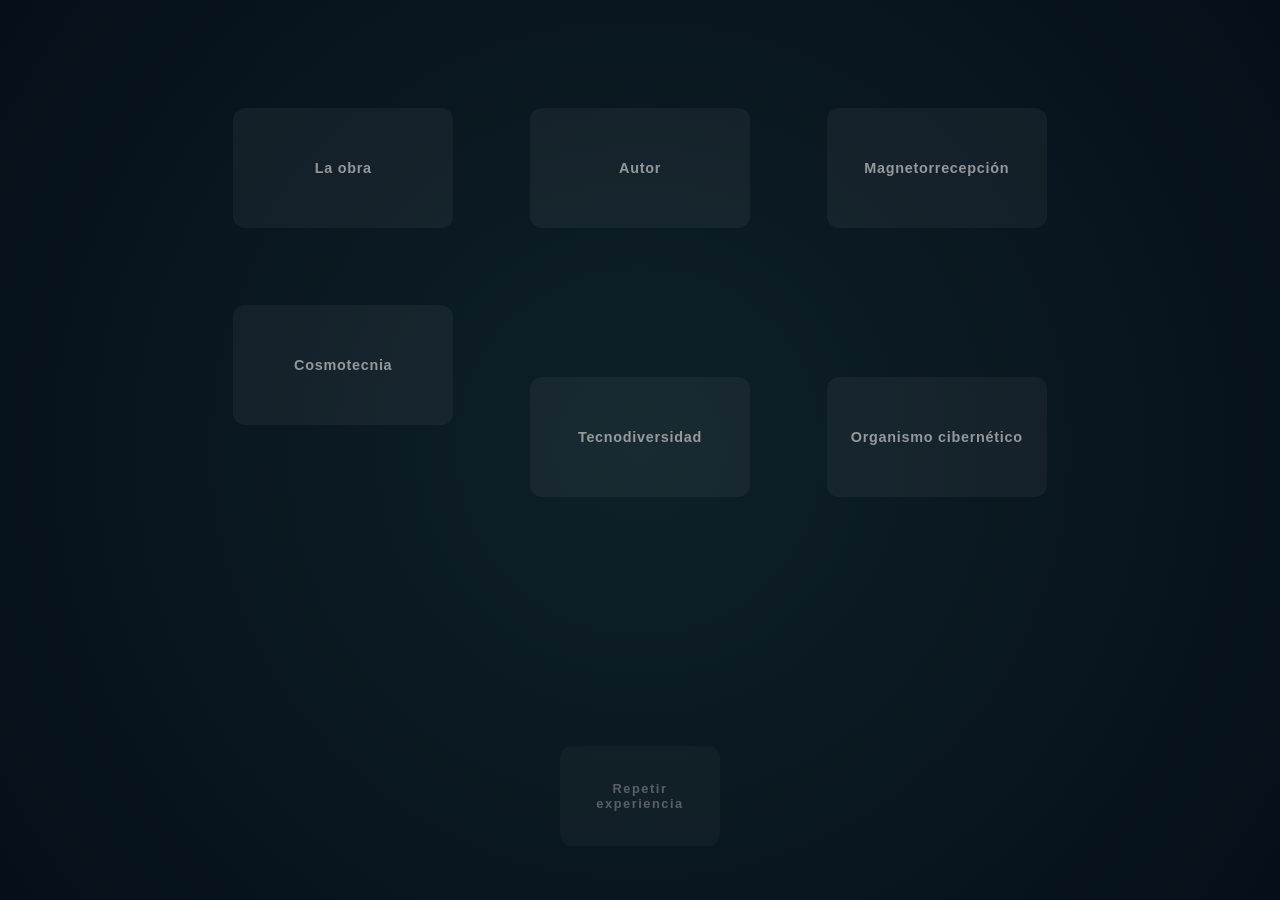
==== diagrama.html @ f570fb8a "upload deriva" ====
<!DOCTYPE html>
<html lang="es">
<head>
  <meta charset="UTF-8">
  <title>Deriva migratoria — Diagrama</title>
  <link rel="stylesheet" href="diagrama.css">
</head>

<body>

  <!-- Fondo / campo -->
  <div id="space">

    <!-- Galería orgánica -->
    <div class="gallery">

      <!-- TARJETA -->
      <div class="card" data-id="obra">
        <div class="card-inner">
          <div class="card-front">
            <h3>La obra</h3>
          </div>
          <div class="card-back">
            <img src="assets/img/obra.jpg" alt="">
            <p>Texto breve aquí…</p>
          </div>
        </div>
      </div>

      <div class="card" data-id="autor">
        <div class="card-inner">
          <div class="card-front">
            <h3>Autor</h3>
          </div>
          <div class="card-back">
            <img src="assets/img/autor.jpg" alt="">
            <p>Texto breve aquí…</p>
          </div>
        </div>
      </div>

      <div class="card" data-id="magneto">
        <div class="card-inner">
          <div class="card-front">
            <h3>Magnetorrecepción</h3>
          </div>
          <div class="card-back">
            <img src="assets/img/magneto.jpg" alt="">
            <p>Texto breve aquí…</p>
          </div>
        </div>
      </div>

      <div class="card" data-id="cosmo">
        <div class="card-inner">
          <div class="card-front">
            <h3>Cosmotecnia</h3>
          </div>
          <div class="card-back">
            <img src="assets/img/cosmo.jpg" alt="">
            <p>Texto breve aquí…</p>
          </div>
        </div>
      </div>

      <div class="card" data-id="tecno">
        <div class="card-inner">
          <div class="card-front">
            <h3>Tecnodiversidad</h3>
          </div>
          <div class="card-back">
            <img src="assets/img/tecno.jpg" alt="">
            <p>Texto breve aquí…</p>
          </div>
        </div>
      </div>

      <div class="card" data-id="organismo">
        <div class="card-inner">
          <div class="card-front">
            <h3>Organismo cibernético</h3>
          </div>
          <div class="card-back">
            <img src="assets/img/organismo.jpg" alt="">
            <p>Texto breve aquí…</p>
          </div>
        </div>
      </div>

      <div class="card restart">
        <div class="card-inner">
          <div class="card-front">
            <h3>Repetir experiencia</h3>
          </div>
        </div>
      </div>

      

    </div>
  </div>

  <audio
  id="diagramSound"
  src="assets/aud/birds.mp3"
  loop
  preload="auto">
</audio>

  <!-- Overlay -->
  <div id="overlay"></div>

  <script src="diagrama.js"></script>
</body>
</html>
---- diagrama.css ----
/* =========================================================
   RESET
   ========================================================= */

   * {
    margin: 0;
    padding: 0;
    box-sizing: border-box;
  }
  
  /* =========================================================
     BODY / CURSOR
     ========================================================= */
  
  body {
    width: 100vw;
    height: 100vh;
    background: #08141b;
    overflow: hidden;
    cursor: none;
    user-select: none;
    font-family: sans-serif;
  }
  
  .cursor-dot {
    width: 2px;
    height: 2px;
    background: rgba(255,255,255,0.7);
    border-radius: 50%;
    position: fixed;
    pointer-events: none;
    z-index: 9999;
  }
  
  /* =========================================================
     ESPACIO / FONDO
     ========================================================= */
  
  #space {
    width: 100%;
    height: 100%;
    background: radial-gradient(
      circle at center,
      rgba(40, 80, 90, 0.2),
      rgba(5, 15, 25, 1)
    );
    position: relative;
  }
  
  /* =========================================================
     GALERÍA — COMPOSICIÓN MIGRATORIA EN V
     ========================================================= */
  
.gallery {
  position: absolute;
  inset: 0;
  display: flex;
  flex-wrap: wrap;
  justify-content: center;
  align-content: flex-start;   /* clave */
  gap: 6vw;
  padding-top: 12vh;           /* sube el conjunto */
  padding-left: 8vw;
  padding-right: 8vw;
  padding-bottom: 14vh;
  transition: transform 1.2s ease, opacity 1.2s ease;
}
  
  /* =========================================================
     TARJETA BASE
     ========================================================= */
  
  .card {
    flex: 0 0 22%;
    max-width: 220px;
    height: 120px;
    perspective: 1200px;
    opacity: 0.65;
    transition: opacity 0.4s ease, transform 0.4s ease;
  }
  
  .card:hover {
    opacity: 1;
    transform: scale(1.03);
  }
  
  /* =========================================================
     ORDEN EXPLÍCITO (FORMA DE V)
     ========================================================= */
  
  .card[data-id="obra"]       { order: 1; }
  .card[data-id="autor"]      { order: 2; }
  .card[data-id="magneto"]    { order: 3; }
  .card[data-id="cosmo"]      { order: 4; }
  
  .card[data-id="tecno"]      { order: 5; }
  .card.restart               { order: 6; }
  .card[data-id="organismo"] { order: 7; }
  
  .card[data-id="tecno"],
  .card[data-id="organismo"] {
    margin-top: 8vh;
  }
  
  /* =========================================================
     TARJETA "REPETIR EXPERIENCIA"
     ========================================================= */
  
  .card.restart {
    position: absolute;
    left: 50%;
    transform: translateX(-50%);
    bottom: 6vh;
    width: 160px;
    height: 100px;
    opacity: 0.45;
    z-index: 5;
  }
  
  .card.restart:hover {
    opacity: 0.8;
    transform: translateX(-50%) scale(1.02);
  }
  
  .card.restart h3 {
    font-size: 0.8rem;
    letter-spacing: 0.12em;
    opacity: 0.8;
  }
  
  /* =========================================================
     INTERIOR FLIP
     ========================================================= */
  
  .card-inner {
    width: 100%;
    height: 100%;
    position: relative;
    transform-style: preserve-3d;
    transition: transform 0.8s ease;
  }
  
  .card.active .card-inner {
    transform: rotateY(180deg) scale(1.4);
  }
  
  /* =========================================================
     CARAS
     ========================================================= */
  
  .card-front,
  .card-back {
    position: absolute;
    width: 100%;
    height: 100%;
    backface-visibility: hidden;
    border-radius: 12px;
    background: rgba(255,255,255,0.08);
    backdrop-filter: blur(12px);
    display: flex;
    justify-content: center;
    align-items: center;
    text-align: center;
    color: rgba(255,255,255,0.85);
    padding: 12px;
  }
  
  .card-front h3 {
    font-size: 0.9rem;
    letter-spacing: 0.05em;
  }
  
  .card-back {
    transform: rotateY(180deg);
    flex-direction: column;
    gap: 12px;
  }
  
  /* =========================================================
     OVERLAY
     ========================================================= */
  
  #overlay {
    position: fixed;
    inset: 0;
    background: rgba(0,0,0,0.35);
    backdrop-filter: blur(6px);
    opacity: 0;
    pointer-events: none;
    transition: opacity 0.4s ease;
  }
  
  #overlay.active {
    opacity: 1;
    pointer-events: all;
  }
  
  /* =========================================================
     MIGRACIÓN COLECTIVA
     ========================================================= */
  
  .gallery.migrate {
    transform: translateY(40vh);
    opacity: 0;
  }

  
  
  /* =========================================================
     RESPONSIVE / MÓVIL
     ========================================================= */
  
  @media (max-width: 768px) {
  
    body {
      cursor: default;
    }
  
    .gallery {
      position: relative;
      flex-direction: column;
      align-content: flex-start;
      gap: 32px;
      padding: 48px 16px;
      overflow-y: auto;
    }
  
    .card {
      flex: none;
      width: 90%;
      max-width: 320px;
      height: 180px;
      margin-top: 0 !important;
    }
  
    .card-inner {
      transform: none !important;
    }
  
    .card.active .card-inner {
      transform: none;
    }
  
    .card-back {
      position: relative;
      transform: none;
      backface-visibility: visible;
    }
  
    #overlay {
      display: none;
    }
  
    .card.restart {
      position: static;
      transform: none;
      order: 999;
      width: 90%;
      max-width: 320px;
    }
  }
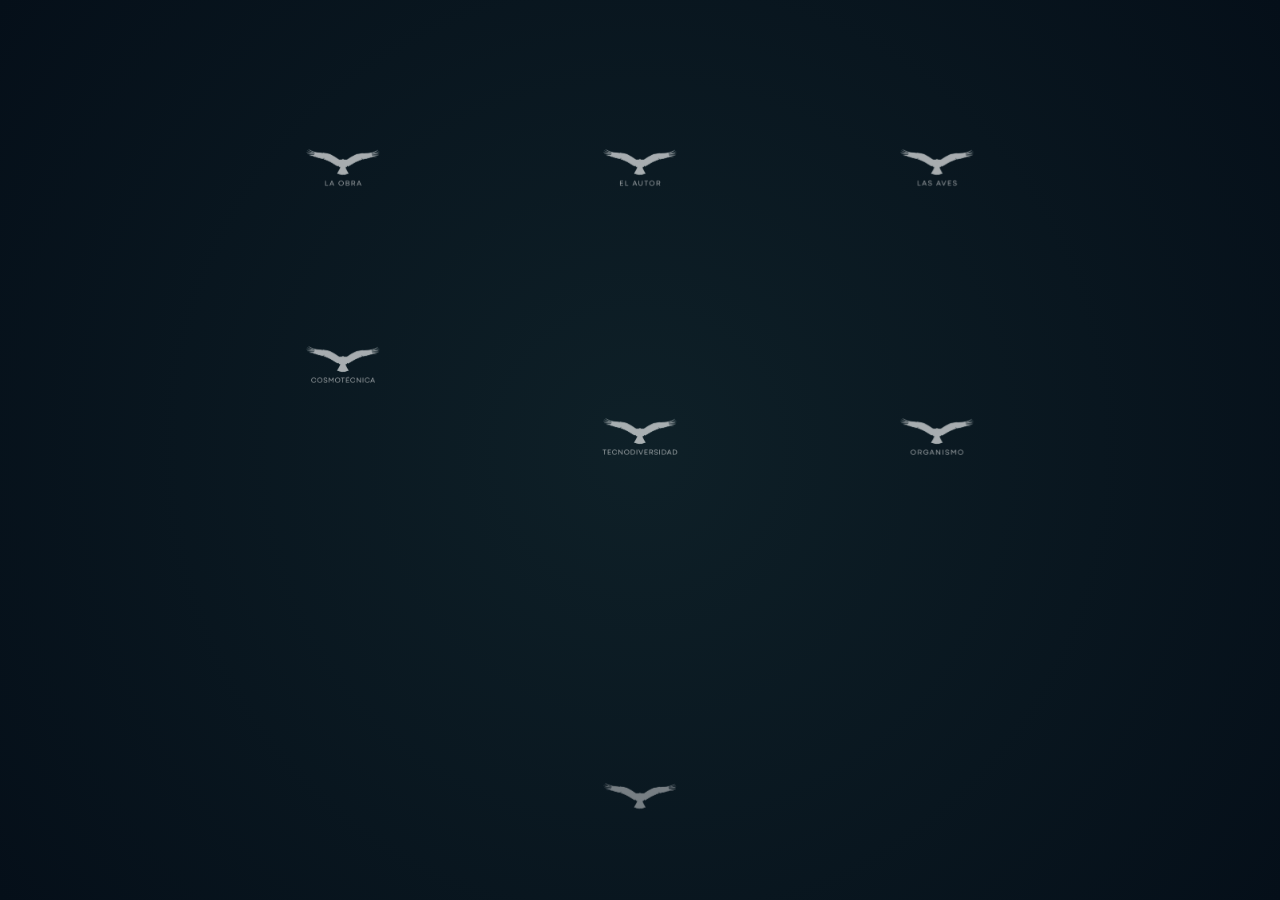
==== commit 74ce848e: "final final" ====
--- a/diagrama.html
+++ b/diagrama.html
@@ -8,106 +8,97 @@
 
 <body>
 
-  <!-- Fondo / campo -->
   <div id="space">
 
-    <!-- Galería orgánica -->
     <div class="gallery">
 
-      <!-- TARJETA -->
+      <!-- LA OBRA -->
       <div class="card" data-id="obra">
         <div class="card-inner">
           <div class="card-front">
-            <h3>La obra</h3>
+            <img class="front-icon" src="assets/img/dm_obra.PNG" alt="La obra">
           </div>
           <div class="card-back">
-            <img src="assets/img/obra.jpg" alt="">
-            <p>Texto breve aquí…</p>
+            <img src="assets/img/obra.JPG" alt="">
           </div>
         </div>
       </div>
 
+      <!-- AUTOR -->
       <div class="card" data-id="autor">
         <div class="card-inner">
           <div class="card-front">
-            <h3>Autor</h3>
+            <img class="front-icon" src="assets/img/dm_autor.PNG" alt="Autor">
           </div>
           <div class="card-back">
-            <img src="assets/img/autor.jpg" alt="">
-            <p>Texto breve aquí…</p>
+            <img src="assets/img/autor.JPG" alt="">
           </div>
         </div>
       </div>
 
+      <!-- MAGNETORRECEPCIÓN -->
       <div class="card" data-id="magneto">
         <div class="card-inner">
           <div class="card-front">
-            <h3>Magnetorrecepción</h3>
+            <img class="front-icon" src="assets/img/dm_aves.PNG" alt="Magnetorrecepción">
           </div>
           <div class="card-back">
-            <img src="assets/img/magneto.jpg" alt="">
-            <p>Texto breve aquí…</p>
+            <img src="assets/img/aves.JPG" alt="">
           </div>
         </div>
       </div>
 
+      <!-- COSMOTECNIA -->
       <div class="card" data-id="cosmo">
         <div class="card-inner">
           <div class="card-front">
-            <h3>Cosmotecnia</h3>
+            <img class="front-icon" src="assets/img/dm_cosmo.PNG" alt="Cosmotecnia">
           </div>
           <div class="card-back">
-            <img src="assets/img/cosmo.jpg" alt="">
-            <p>Texto breve aquí…</p>
+            <img src="assets/img/cosmo.JPG" alt="">
           </div>
         </div>
       </div>
 
+      <!-- TECNODIVERSIDAD -->
       <div class="card" data-id="tecno">
         <div class="card-inner">
           <div class="card-front">
-            <h3>Tecnodiversidad</h3>
+            <img class="front-icon" src="assets/img/dm_tecno.PNG" alt="Tecnodiversidad">
           </div>
           <div class="card-back">
-            <img src="assets/img/tecno.jpg" alt="">
-            <p>Texto breve aquí…</p>
+            <img src="assets/img/tecno.JPG" alt="">
           </div>
         </div>
       </div>
 
+      <!-- ORGANISMO -->
       <div class="card" data-id="organismo">
         <div class="card-inner">
           <div class="card-front">
-            <h3>Organismo cibernético</h3>
+            <img class="front-icon" src="assets/img/dm_organ.PNG" alt="Organismo cibernético">
           </div>
           <div class="card-back">
-            <img src="assets/img/organismo.jpg" alt="">
-            <p>Texto breve aquí…</p>
+            <img src="assets/img/organ.JPG" alt="">
           </div>
         </div>
       </div>
 
+      <!-- REINICIO -->
       <div class="card restart">
         <div class="card-inner">
           <div class="card-front">
-            <h3>Repetir experiencia</h3>
+            <img class="front-icon restart-icon" src="assets/img/icono.PNG" alt="Repetir experiencia">
           </div>
         </div>
       </div>
 
-      
-
     </div>
   </div>
 
-  <audio
-  id="diagramSound"
-  src="assets/aud/birds.mp3"
-  loop
-  preload="auto">
-</audio>
+  <!-- Audio ambiente -->
+  <audio id="diagramSound" src="assets/aud/birds.mp3" loop preload="auto"></audio>
 
-  <!-- Overlay -->
   <div id="overlay"></div>
 
   <script src="diagrama.js"></script>
--- a/diagrama.css
+++ b/diagrama.css
@@ -33,7 +33,7 @@
   }
   
   /* =========================================================
-     ESPACIO / FONDO
+     ESPACIO / FONDO  (NO TOCAR)
      ========================================================= */
   
   #space {
@@ -48,23 +48,23 @@
   }
   
   /* =========================================================
-     GALERÍA — COMPOSICIÓN MIGRATORIA EN V
-     ========================================================= */
-  
-.gallery {
-  position: absolute;
-  inset: 0;
-  display: flex;
-  flex-wrap: wrap;
-  justify-content: center;
-  align-content: flex-start;   /* clave */
-  gap: 6vw;
-  padding-top: 12vh;           /* sube el conjunto */
-  padding-left: 8vw;
-  padding-right: 8vw;
-  padding-bottom: 14vh;
-  transition: transform 1.2s ease, opacity 1.2s ease;
-}
+     GALERÍA — COMPOSICIÓN MIGRATORIA (NO TOCAR)
+     ========================================================= */
+  
+  .gallery {
+    position: absolute;
+    inset: 0;
+    display: flex;
+    flex-wrap: wrap;
+    justify-content: center;
+    align-content: flex-start;
+    gap: 6vw;
+    padding-top: 12vh;
+    padding-left: 8vw;
+    padding-right: 8vw;
+    padding-bottom: 14vh;
+    transition: transform 1.2s ease, opacity 1.2s ease;
+  }
   
   /* =========================================================
      TARJETA BASE
@@ -74,9 +74,9 @@
     flex: 0 0 22%;
     max-width: 220px;
     height: 120px;
-    perspective: 1200px;
+    perspective: 1400px;
     opacity: 0.65;
-    transition: opacity 0.4s ease, transform 0.4s ease;
+    transition: opacity 0.4s ease;
   }
   
   .card:hover {
@@ -85,7 +85,7 @@
   }
   
   /* =========================================================
-     ORDEN EXPLÍCITO (FORMA DE V)
+     ORDEN EN V (NO TOCAR)
      ========================================================= */
   
   .card[data-id="obra"]       { order: 1; }
@@ -103,7 +103,7 @@
   }
   
   /* =========================================================
-     TARJETA "REPETIR EXPERIENCIA"
+     TARJETA REINICIO (NO TOCAR)
      ========================================================= */
   
   .card.restart {
@@ -122,14 +122,8 @@
     transform: translateX(-50%) scale(1.02);
   }
   
-  .card.restart h3 {
-    font-size: 0.8rem;
-    letter-spacing: 0.12em;
-    opacity: 0.8;
-  }
-  
-  /* =========================================================
-     INTERIOR FLIP
+  /* =========================================================
+     INTERIOR
      ========================================================= */
   
   .card-inner {
@@ -137,11 +131,6 @@
     height: 100%;
     position: relative;
     transform-style: preserve-3d;
-    transition: transform 0.8s ease;
-  }
-  
-  .card.active .card-inner {
-    transform: rotateY(180deg) scale(1.4);
   }
   
   /* =========================================================
@@ -151,43 +140,114 @@
   .card-front,
   .card-back {
     position: absolute;
-    width: 100%;
-    height: 100%;
-    backface-visibility: hidden;
+    inset: 0;
     border-radius: 12px;
-    background: rgba(255,255,255,0.08);
-    backdrop-filter: blur(12px);
     display: flex;
     justify-content: center;
     align-items: center;
+  }
+  
+  /* FRONT — ÍCONO */
+  
+  .card-front {
+    background: transparent;
+  }
+  
+  .card-front img {
+    width: 80px;
+    height: auto;
+    pointer-events: none;
+    transform-origin: center center;
+    backface-visibility: hidden;
+  }
+  
+  /* BACK — CONTENIDO */
+  
+  .card-back {
+    opacity: 0;
+    pointer-events: none;
+    background: rgba(10, 18, 24, 0.96);
+    backdrop-filter: blur(10px);
+    color: rgba(255,255,255,0.95);
+    padding: 24px;
     text-align: center;
-    color: rgba(255,255,255,0.85);
-    padding: 12px;
-  }
-  
-  .card-front h3 {
-    font-size: 0.9rem;
-    letter-spacing: 0.05em;
-  }
-  
-  .card-back {
-    transform: rotateY(180deg);
-    flex-direction: column;
-    gap: 12px;
-  }
-  
-  /* =========================================================
-     OVERLAY
+  }
+  
+  /* IMAGEN GRANDE REAL */
+  
+  .card-back img {
+    width: 80vw;
+    max-width: 1000px;
+    max-height: 90vh;
+    height: auto;
+    object-fit: contain;
+    border-radius: 6px;
+  }
+  
+  /* =========================================================
+     ESTADO ACTIVO (CENTRADO REAL)
+     ========================================================= */
+  
+  .card.active {
+    position: fixed;
+    left: 50%;
+    top: 50%;
+    transform: translate(-50%, -50%);
+    z-index: 9998;
+    opacity: 1;
+  }
+  
+  /* SOLO GIRA EL FRONT */
+  
+  .card.active .card-front {
+    animation: flipFront 0.8s cubic-bezier(.22,.61,.36,1) forwards;
+  }
+  
+  /* BACK APARECE SIN MOVERSE */
+  
+  .card.active .card-back {
+    opacity: 1;
+    pointer-events: auto;
+    animation: showBack 0.3s ease forwards;
+  }
+  
+  /* =========================================================
+     ANIMACIONES
+     ========================================================= */
+  
+  @keyframes flipFront {
+    from {
+      transform: rotateY(0deg);
+      opacity: 1;
+    }
+    to {
+      transform: rotateY(180deg);
+      opacity: 0;
+    }
+  }
+  
+  @keyframes showBack {
+    from {
+      opacity: 0;
+    }
+    to {
+      opacity: 1;
+    }
+  }
+  
+  /* =========================================================
+     OVERLAY (BLUR + CIERRE)
      ========================================================= */
   
   #overlay {
     position: fixed;
     inset: 0;
     background: rgba(0,0,0,0.35);
-    backdrop-filter: blur(6px);
+    backdrop-filter: blur(9px);
     opacity: 0;
     pointer-events: none;
     transition: opacity 0.4s ease;
+    z-index: 9990;
   }
   
   #overlay.active {
@@ -196,18 +256,16 @@
   }
   
   /* =========================================================
-     MIGRACIÓN COLECTIVA
+     MIGRACIÓN COLECTIVA (REINICIO)
      ========================================================= */
   
   .gallery.migrate {
     transform: translateY(40vh);
     opacity: 0;
   }
-
-  
-  
-  /* =========================================================
-     RESPONSIVE / MÓVIL
+  
+  /* =========================================================
+     RESPONSIVE
      ========================================================= */
   
   @media (max-width: 768px) {
@@ -219,32 +277,20 @@
     .gallery {
       position: relative;
       flex-direction: column;
-      align-content: flex-start;
       gap: 32px;
       padding: 48px 16px;
       overflow-y: auto;
     }
   
     .card {
-      flex: none;
       width: 90%;
       max-width: 320px;
       height: 180px;
-      margin-top: 0 !important;
-    }
-  
-    .card-inner {
-      transform: none !important;
-    }
-  
-    .card.active .card-inner {
-      transform: none;
-    }
-  
-    .card-back {
-      position: relative;
-      transform: none;
-      backface-visibility: visible;
+    }
+  
+    .card-back img {
+      width: 90vw;
+      max-height: 50vh;
     }
   
     #overlay {
@@ -256,6 +302,5 @@
       transform: none;
       order: 999;
       width: 90%;
-      max-width: 320px;
     }
   }
